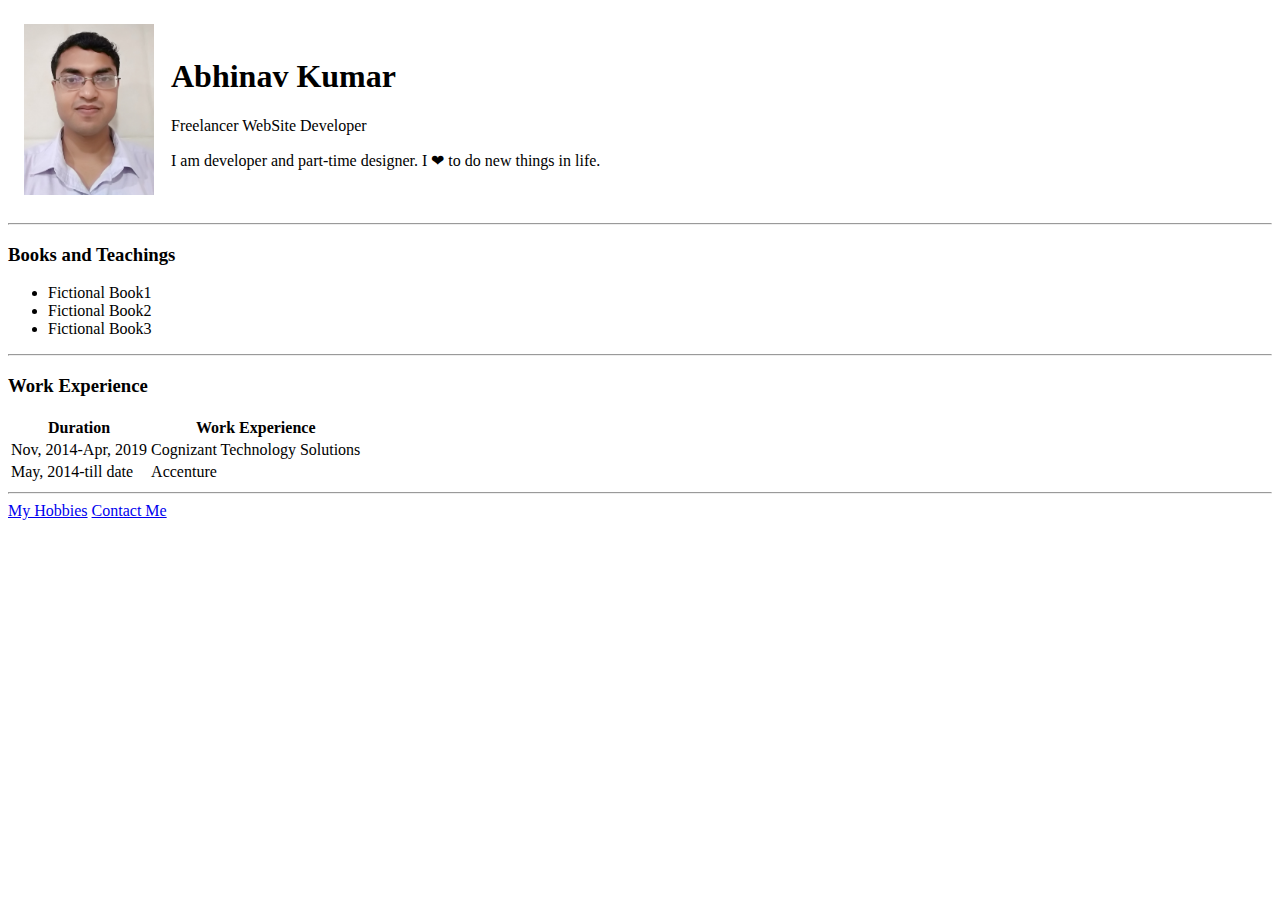
==== index.html @ b1214755 "Add files via upload" ====
<!DOCTYPE html>
<html lang="en" dir="ltr">
  <head>
    <meta charset="utf-8">
    <title>Abhinav Profile</title>
  </head>
  <body>
    <table cellspacing="15">
      <tr>
        <td><img src="Abhinav_profile_pic.jpg" alt="Abhinav Profile Picture" width="130"></td>
        <td><h1>Abhinav Kumar</h1>
        <p>Freelancer WebSite Developer</p>
        <p>I am developer and part-time designer. I ❤ to do new things in life.</p></td>
      </tr>
    </table>
    <hr>
    <h3>Books and Teachings</h3>
    <ul>
      <li>Fictional Book1</li>
      <li>Fictional Book2</li>
      <li>Fictional Book3</li>
    </ul>
    <hr>
    <h3>Work Experience</h3>
    <table>
      <thead>
        <tr>
          <th>Duration</th>
          <th>Work Experience</th>
        </tr>
      </thead>
      <tbody>
        <tr>
          <td>Nov, 2014-Apr, 2019</td>
          <td>Cognizant Technology Solutions</td>
        </tr>
        <tr>
          <td>May, 2014-till date</td>
          <td>Accenture</td>
        </tr>
      </tbody>
    </table>
    <hr>
    <a href="myHobbies.html">My Hobbies</a>
    <a href="ContactMe.html">Contact Me</a>
  </body>
</html>
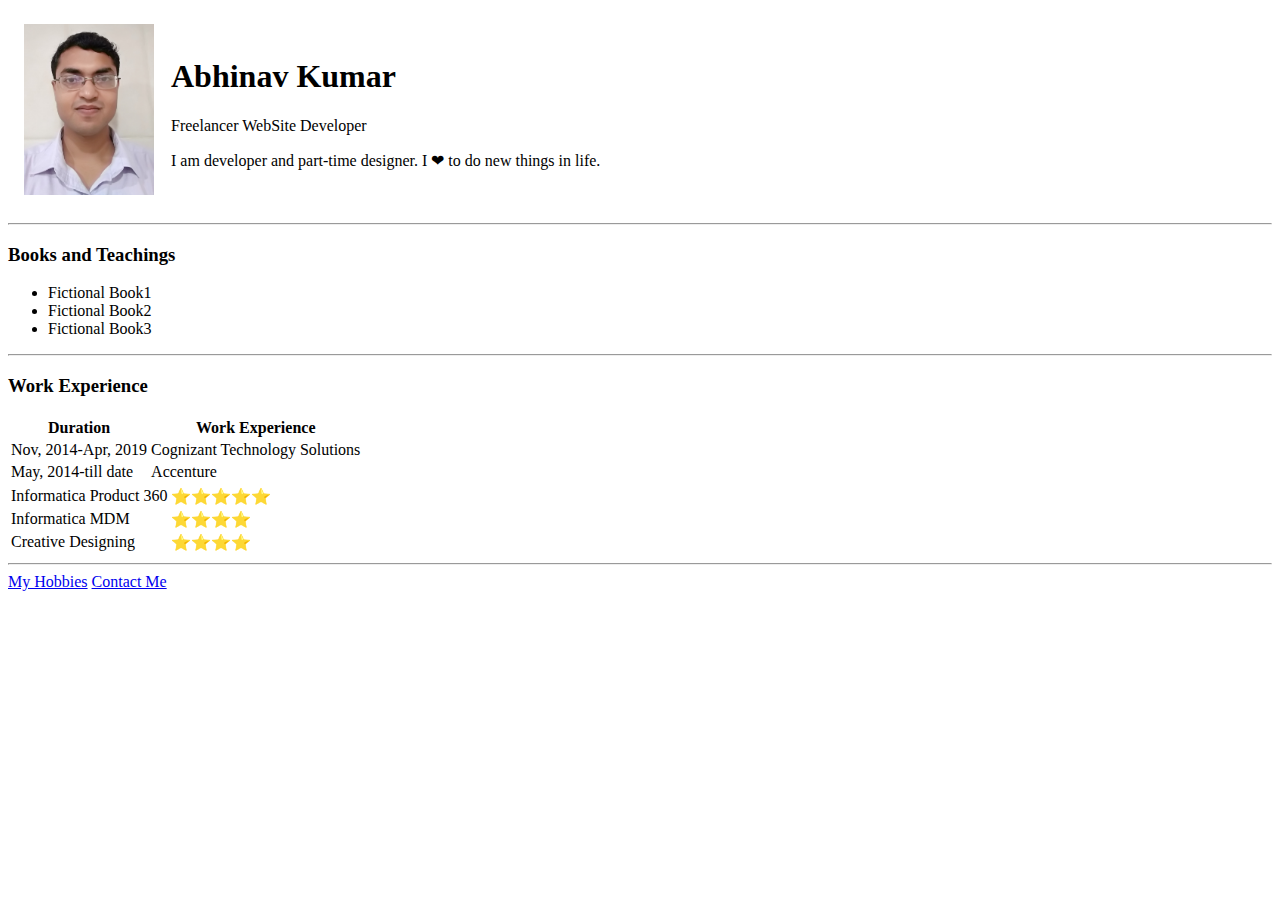
==== commit 440fe8a3: "adding skills" ====
--- a/index.html
+++ b/index.html
@@ -40,6 +40,20 @@
         </tr>
       </tbody>
     </table>
+    <table>
+      <tr>
+        <td>Informatica Product 360</td>
+        <td>⭐⭐⭐⭐⭐</td>
+      </tr>
+      <tr>
+        <td>Informatica MDM</td>
+        <td>⭐⭐⭐⭐</td>
+      </tr>
+      <tr>
+        <td>Creative Designing</td>
+        <td>⭐⭐⭐⭐</td>
+      </tr>
+    </table>
     <hr>
     <a href="myHobbies.html">My Hobbies</a>
     <a href="ContactMe.html">Contact Me</a>
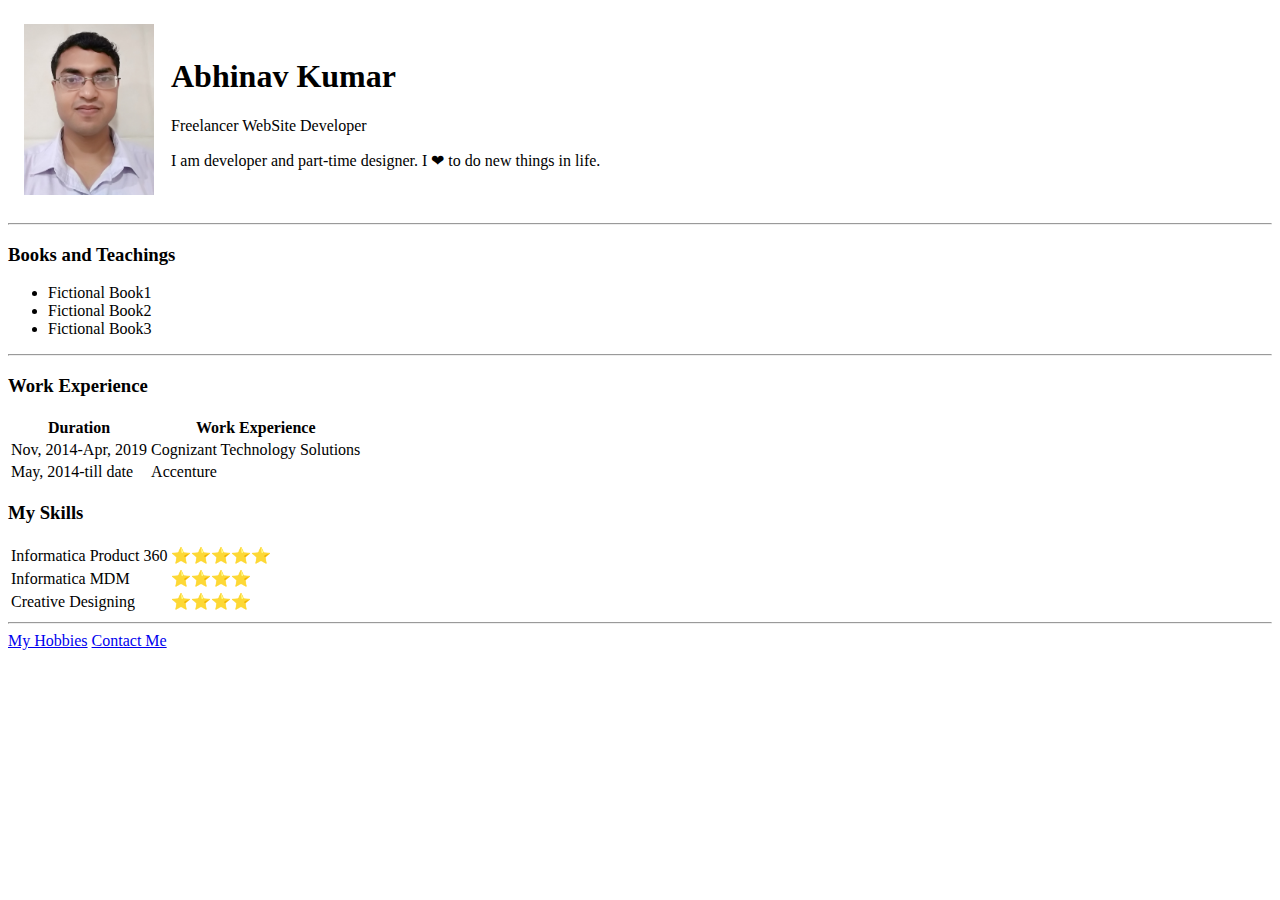
==== commit c599b78b: "updating skills" ====
--- a/index.html
+++ b/index.html
@@ -40,6 +40,7 @@
         </tr>
       </tbody>
     </table>
+    <h3>My Skills</h3>
     <table>
       <tr>
         <td>Informatica Product 360</td>
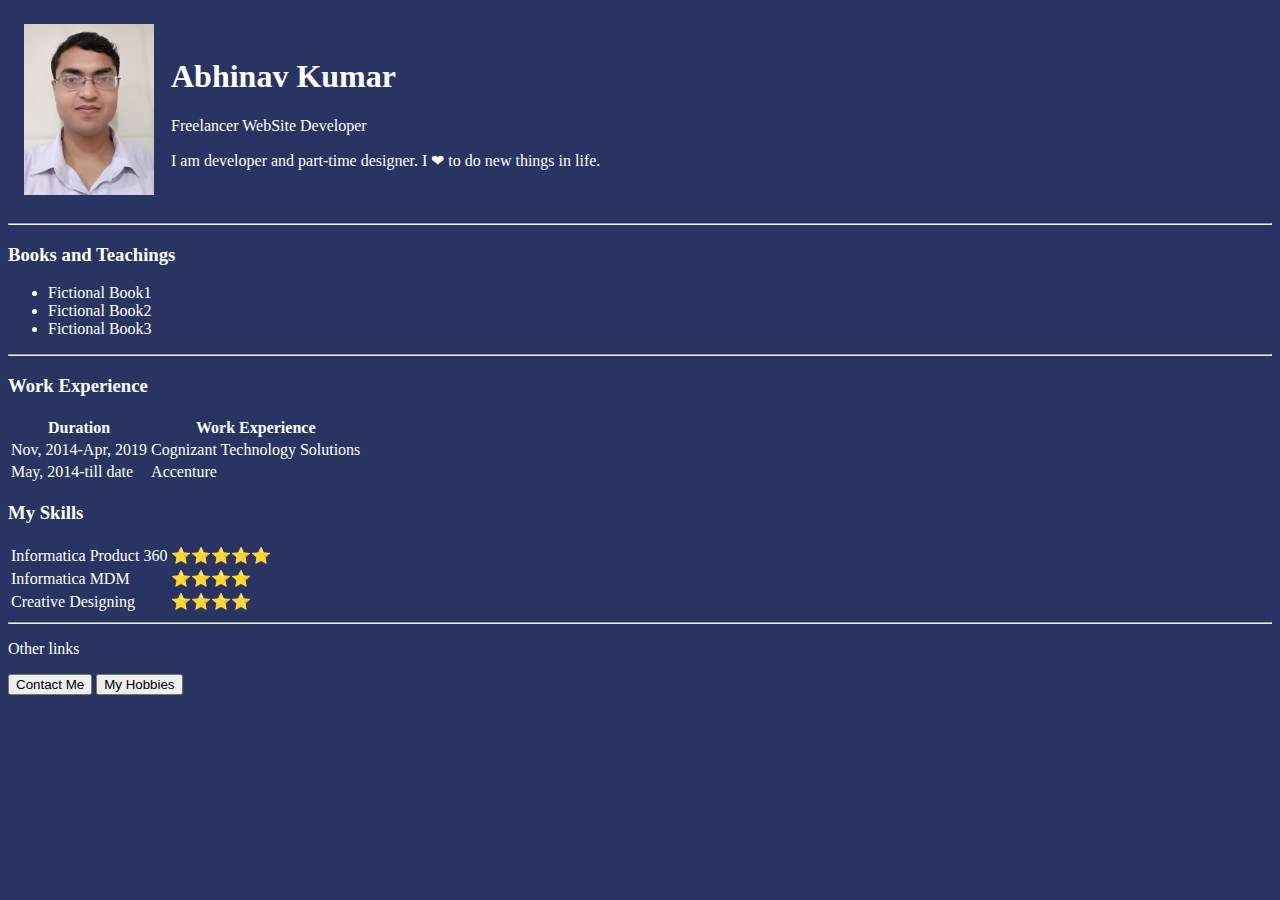
==== commit 27571ed3: "updating design and adding forms in index" ====
--- a/index.html
+++ b/index.html
@@ -3,6 +3,12 @@
   <head>
     <meta charset="utf-8">
     <title>Abhinav Profile</title>
+    <style>
+      body {
+        background-color: #293462;
+        color: white;
+      }
+    </style>
   </head>
   <body>
     <table cellspacing="15">
@@ -56,7 +62,12 @@
       </tr>
     </table>
     <hr>
-    <a href="myHobbies.html">My Hobbies</a>
-    <a href="ContactMe.html">Contact Me</a>
+    <p>Other links</p>
+    <form action="#" method="post">
+      <input type="submit" formaction="ContactMe.html"value="Contact Me">
+      <input type="submit" formaction="myHobbies.html"value="My Hobbies">
+    </form>
+    <!-- <a href="myHobbies.html">My Hobbies</a>
+    <a href="ContactMe.html">Contact Me</a> -->
   </body>
 </html>
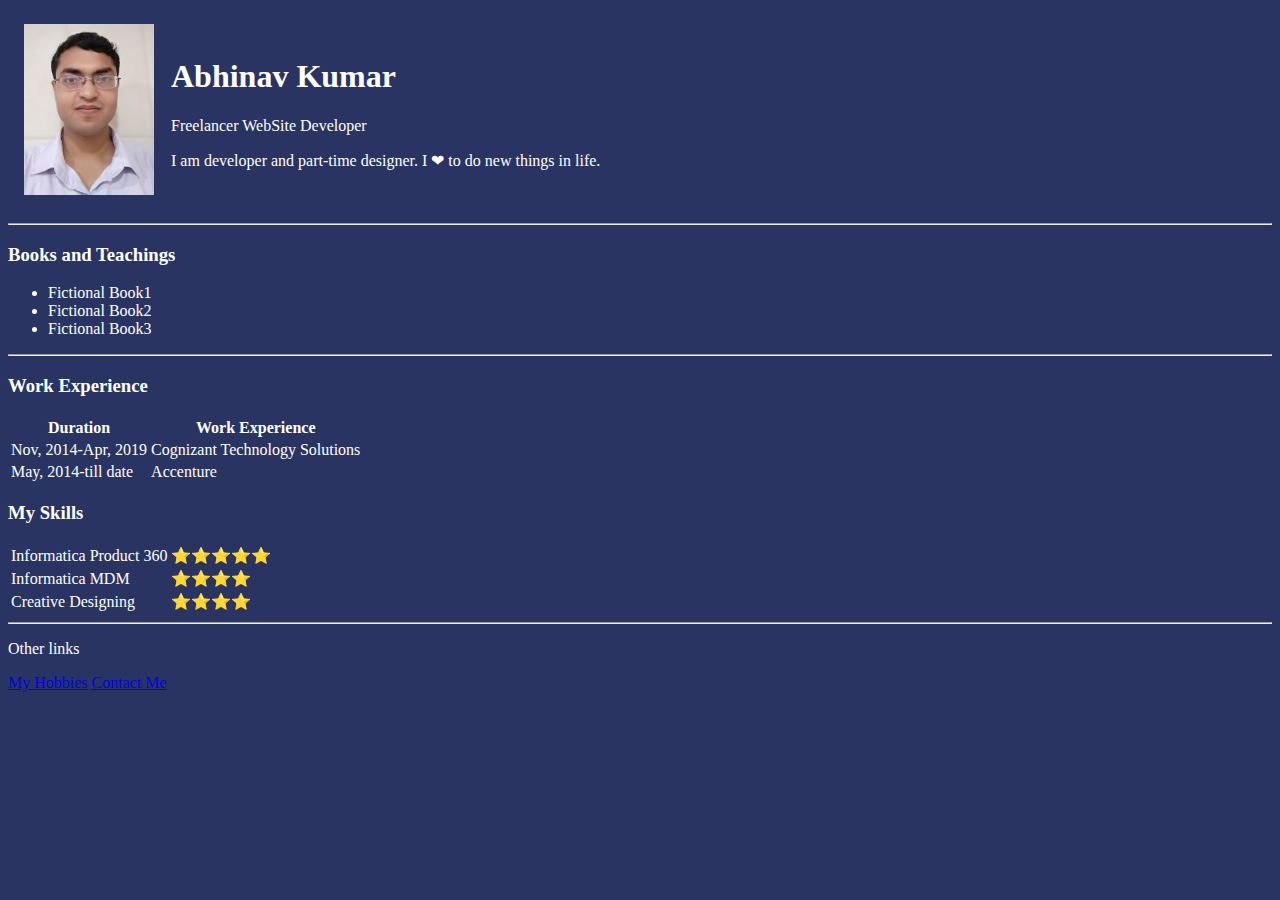
==== commit 7b725c8e: "changing form submit to anchor" ====
--- a/index.html
+++ b/index.html
@@ -63,11 +63,11 @@
     </table>
     <hr>
     <p>Other links</p>
-    <form action="#" method="post">
+    <!-- <form action="#" method="post">
       <input type="submit" formaction="ContactMe.html"value="Contact Me">
       <input type="submit" formaction="myHobbies.html"value="My Hobbies">
-    </form>
-    <!-- <a href="myHobbies.html">My Hobbies</a>
-    <a href="ContactMe.html">Contact Me</a> -->
+    </form> -->
+    <a href="myHobbies.html">My Hobbies</a>
+    <a href="ContactMe.html">Contact Me</a>
   </body>
 </html>
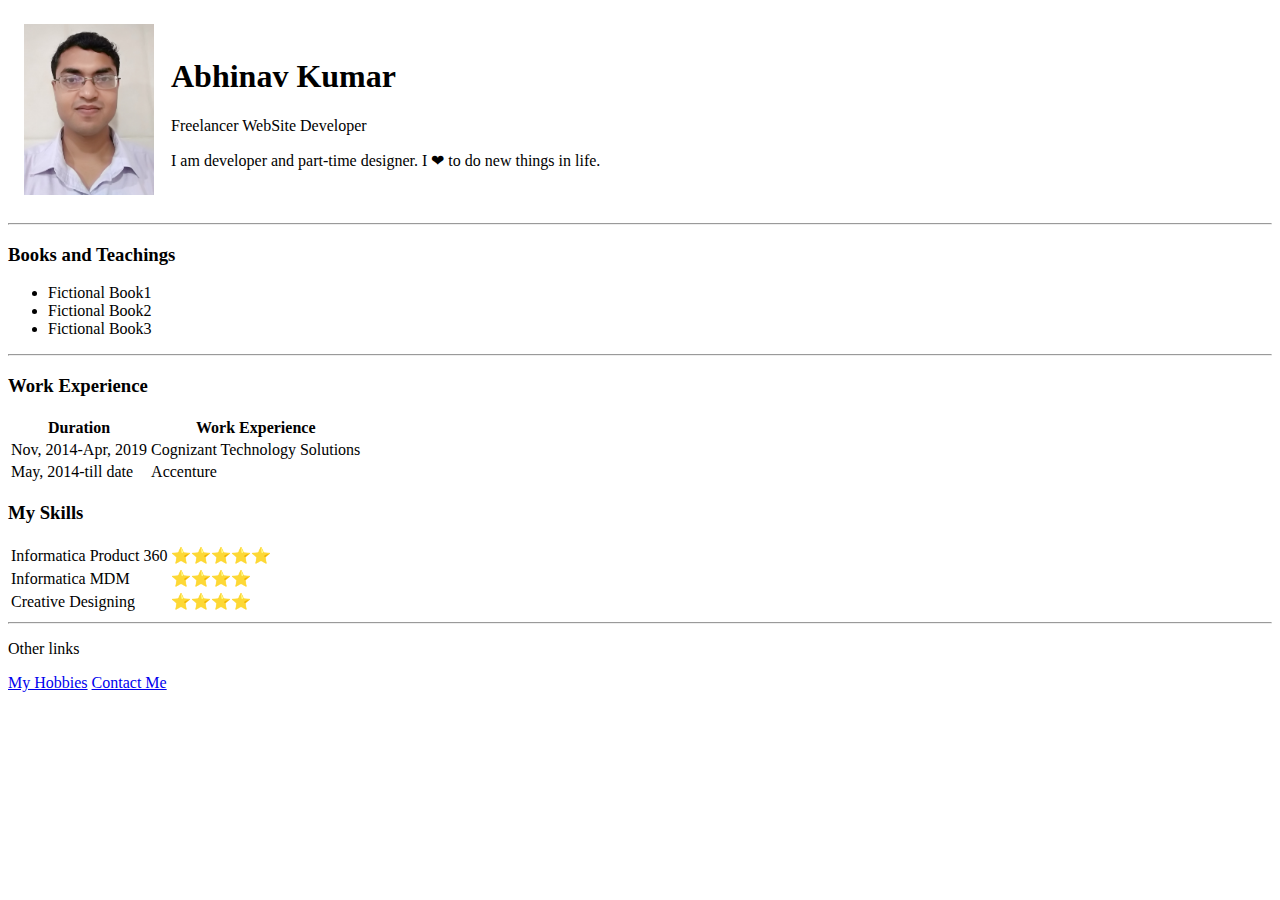
==== commit a9356035: "adding external css styles" ====
--- a/index.html
+++ b/index.html
@@ -3,12 +3,7 @@
   <head>
     <meta charset="utf-8">
     <title>Abhinav Profile</title>
-    <style>
-      body {
-        background-color: #293462;
-        color: white;
-      }
-    </style>
+    <link rel="stylesheet" href="css/styles.css">
   </head>
   <body>
     <table cellspacing="15">
